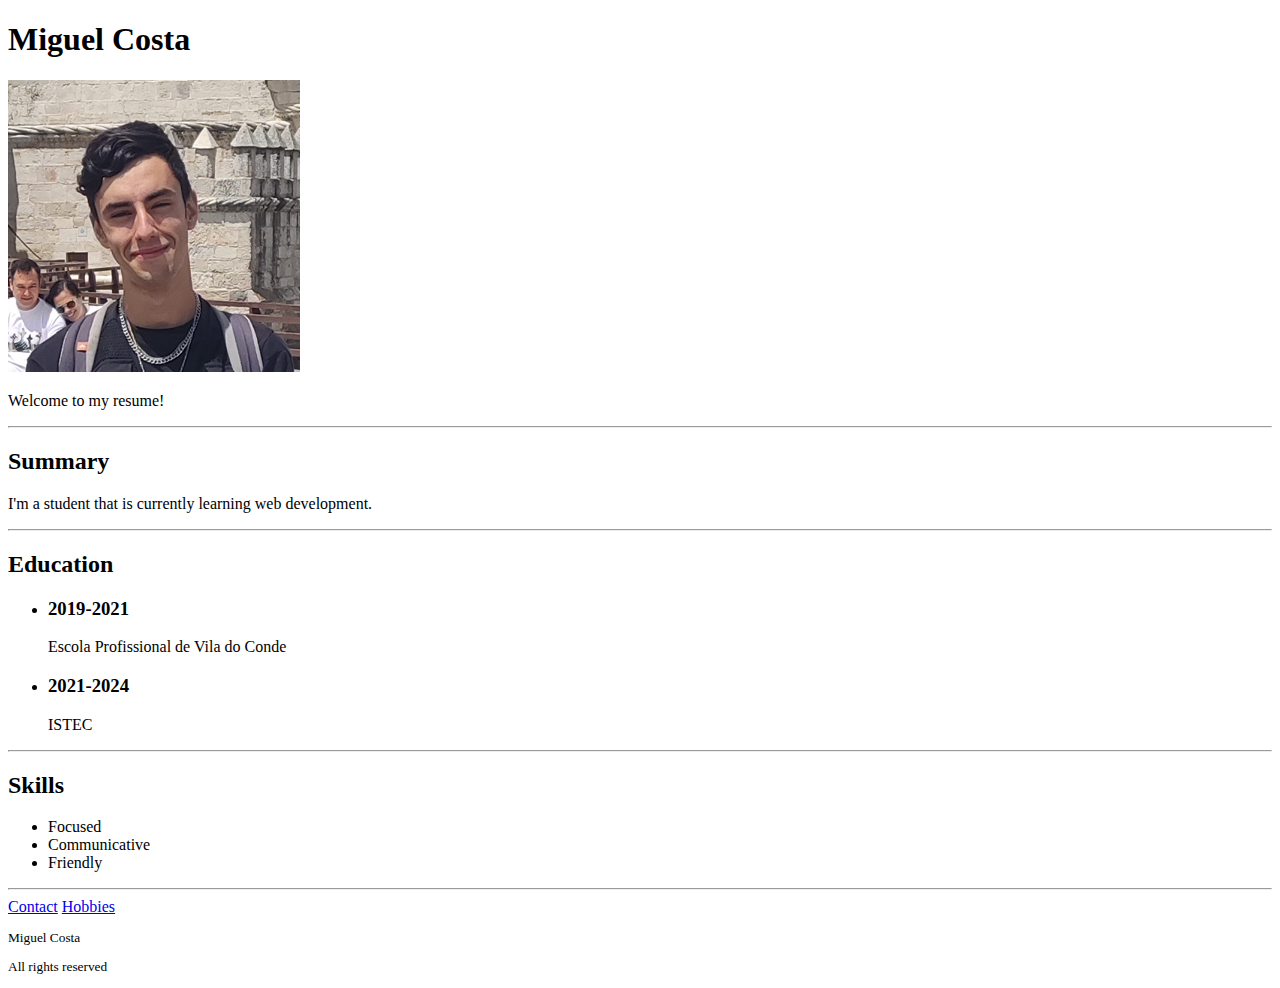
==== index.html @ 99f98da3 "Add files via upload" ====
<!DOCTYPE html>
<html>
    <head>
        <meta charset="UTF-8">
        <title>My Resume</title>
    </head>
    <body>
        <h1>Miguel Costa</h1>
        <img src="./assets/images/me.png">
        <p>Welcome to my resume!</p>
        <hr>
        <h2>Summary</h2>
        <p>I'm a student that is currently learning web development.</p>
        <hr>
        <h2>Education</h2>
        <ul>
            <li><h3>2019-2021</h3>
                <p>Escola Profissional de Vila do Conde</p>
            </li>
            <li>
                <h3>2021-2024</h3>
                <p>ISTEC</p>
            </li>
        </ul>
        <hr>
        <h2>Skills</h2>
        <ul>
            <li>Focused</li>
            <li>Communicative</li>
            <li>Friendly</li>
        </ul>
        <hr>
        <a href="./public/contact.html">Contact</a>
        <a href="./public/hobbies.html">Hobbies</a>
        <footer>
            <small>
                <p>Miguel Costa</p>
                <p>All rights reserved</p>
            </small>
        </footer>
    </body>
</html>
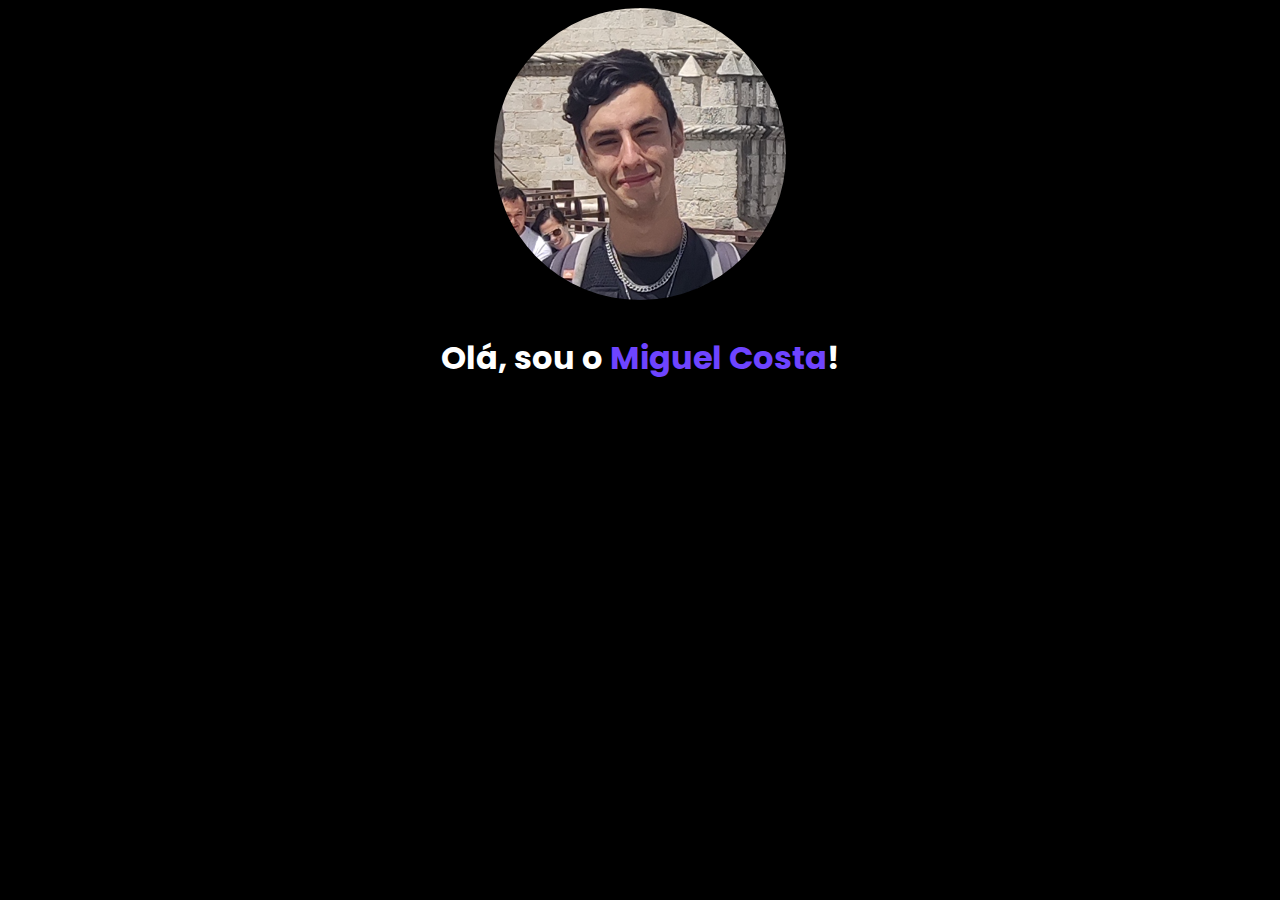
==== commit edf80221: "- Adicionado Bootstrap." ====
--- a/index.html
+++ b/index.html
@@ -1,42 +1,27 @@
 <!DOCTYPE html>
-<html>
-    <head>
-        <meta charset="UTF-8">
-        <title>My Resume</title>
-    </head>
-    <body>
-        <h1>Miguel Costa</h1>
-        <img src="./assets/images/me.png">
-        <p>Welcome to my resume!</p>
-        <hr>
-        <h2>Summary</h2>
-        <p>I'm a student that is currently learning web development.</p>
-        <hr>
-        <h2>Education</h2>
-        <ul>
-            <li><h3>2019-2021</h3>
-                <p>Escola Profissional de Vila do Conde</p>
-            </li>
-            <li>
-                <h3>2021-2024</h3>
-                <p>ISTEC</p>
-            </li>
-        </ul>
-        <hr>
-        <h2>Skills</h2>
-        <ul>
-            <li>Focused</li>
-            <li>Communicative</li>
-            <li>Friendly</li>
-        </ul>
-        <hr>
-        <a href="./public/contact.html">Contact</a>
-        <a href="./public/hobbies.html">Hobbies</a>
-        <footer>
-            <small>
-                <p>Miguel Costa</p>
-                <p>All rights reserved</p>
-            </small>
-        </footer>
-    </body>
+<html lang="en">
+<head>
+    <meta charset="UTF-8">
+    <meta name="viewport" content="width=device-width, initial-scale=1.0">
+    <title>Welcome!</title>
+    <link href="https://cdn.jsdelivr.net/npm/bootstrap@5.3.2/dist/css/bootstrap.min.css" rel="stylesheet" integrity="sha384-T3c6CoIi6uLrA9TneNEoa7RxnatzjcDSCmG1MXxSR1GAsXEV/Dwwykc2MPK8M2HN" crossorigin="anonymous">
+    <link rel="stylesheet" href="./styles/index.css">
+    <link rel="preconnect" href="https://fonts.googleapis.com">
+    <link rel="preconnect" href="https://fonts.gstatic.com" crossorigin>
+    <link href="https://fonts.googleapis.com/css2?family=Poppins:wght@300;700&display=swap" rel="stylesheet">
+</head>
+<body>
+    <div class="head-container container">
+        <div class="row">
+            <img class="mx-auto d-block profile-picture" src="./assets/images/me.png"  alt="...">
+        </div>
+        <div class="row">
+            <h1>Olá, sou o <span class="name">Miguel Costa</span>!</h1>
+        </div>
+    </div>
+
+    <div class="container">
+        
+    </div>
+</body>
 </html>--- a/styles/index.css
+++ b/styles/index.css
@@ -0,0 +1,28 @@
+body {
+    background-color: black;
+}
+
+.head-container {
+    display: flex;
+    flex-direction: column;
+    align-items: center;
+    justify-content: center;
+}
+
+
+.profile-picture {
+    border-radius: 50%;
+}
+
+.name {
+    color: #6e44ff;
+}
+
+.row > h1 {
+    position: relative;
+    margin-top: 30px;
+    text-align: center;
+    color: white;
+    font-family: 'Poppins', sans-serif;
+    font-weight: bold;
+}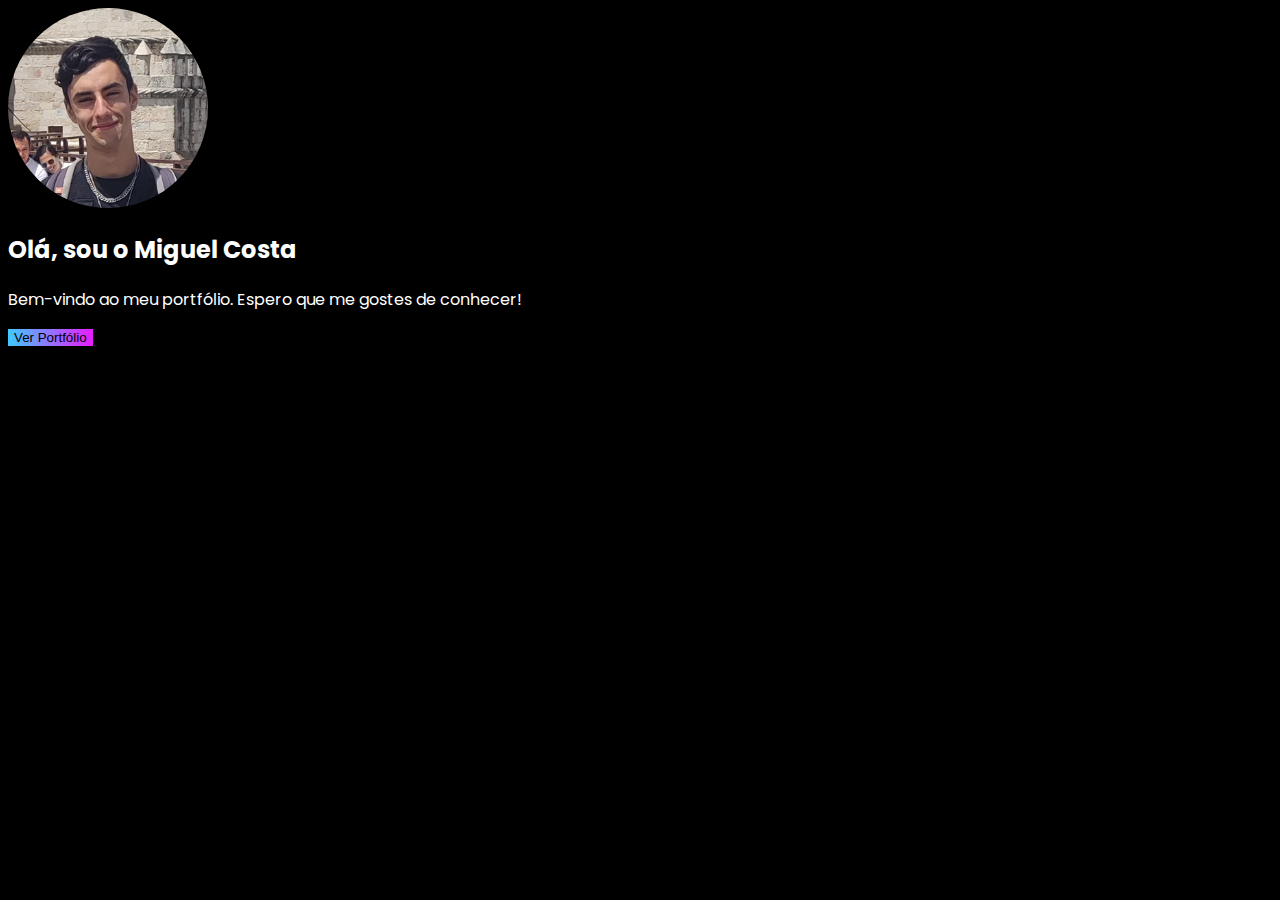
==== commit f12f485c: "- Atualizada página inicial." ====
--- a/index.html
+++ b/index.html
@@ -5,23 +5,21 @@
     <meta name="viewport" content="width=device-width, initial-scale=1.0">
     <title>Welcome!</title>
     <link href="https://cdn.jsdelivr.net/npm/bootstrap@5.3.2/dist/css/bootstrap.min.css" rel="stylesheet" integrity="sha384-T3c6CoIi6uLrA9TneNEoa7RxnatzjcDSCmG1MXxSR1GAsXEV/Dwwykc2MPK8M2HN" crossorigin="anonymous">
-    <link rel="stylesheet" href="./styles/index.css">
     <link rel="preconnect" href="https://fonts.googleapis.com">
     <link rel="preconnect" href="https://fonts.gstatic.com" crossorigin>
     <link href="https://fonts.googleapis.com/css2?family=Poppins:wght@300;700&display=swap" rel="stylesheet">
+    <link rel="stylesheet" href="./styles/index.css">
 </head>
 <body>
-    <div class="head-container container">
-        <div class="row">
-            <img class="mx-auto d-block profile-picture" src="./assets/images/me.png"  alt="...">
+    <div class="px-4 py-5 my-5 text-center">
+        <img class="d-block mx-auto mb-4 profile-picture" src="./assets/images/me.png" alt="me.png" height="200">
+        <h2 class="display-5 fw-bold text-body-emphasis main-text">Olá, sou o Miguel Costa</h2>
+        <div class="col-lg-6 mx-auto">
+          <p class="lead mb-4 main-text">Bem-vindo ao meu portfólio. Espero que me gostes de conhecer!</p>
+          <div class="d-grid gap-2 d-sm-flex justify-content-sm-center">
+            <button type="button" class="btn btn-primary btn-lg px-4 gap-3 check-portfolio">Ver Portfólio</button>
+          </div>
         </div>
-        <div class="row">
-            <h1>Olá, sou o <span class="name">Miguel Costa</span>!</h1>
-        </div>
-    </div>
-
-    <div class="container">
-        
-    </div>
+      </div>
 </body>
 </html>--- a/styles/index.css
+++ b/styles/index.css
@@ -18,11 +18,12 @@
     color: #6e44ff;
 }
 
-.row > h1 {
-    position: relative;
-    margin-top: 30px;
-    text-align: center;
-    color: white;
-    font-family: 'Poppins', sans-serif;
-    font-weight: bold;
+.main-text {
+    color: white !important;
+    font-family: 'Poppins', sans-serif !important;
+}
+
+.check-portfolio {
+    background: linear-gradient(to right, #40c9ff 0%, #e81cff 100%);
+    border: 0;
 }